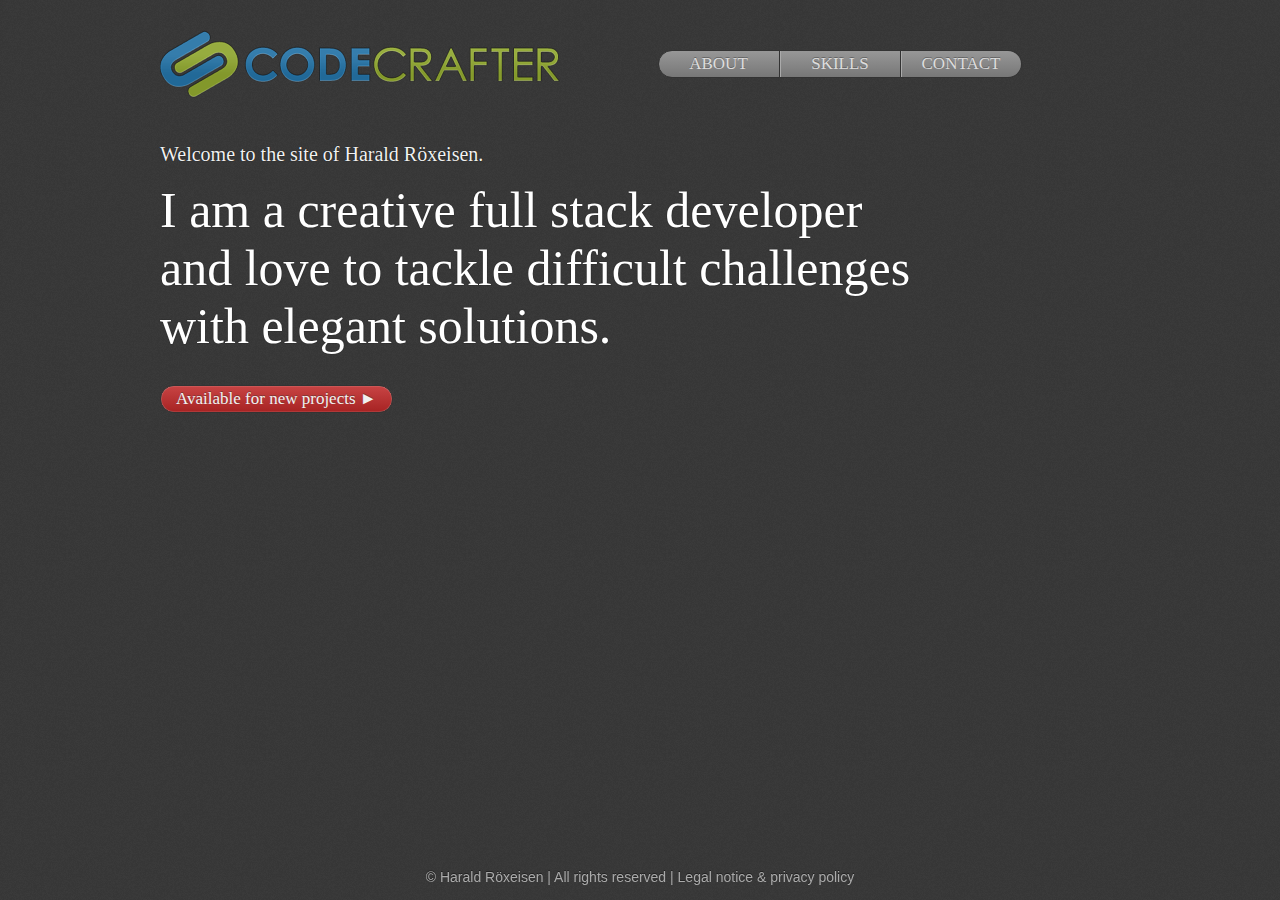
==== index.htm @ 85756528 "Initial commit." ====
﻿<!DOCTYPE html>

<html xmlns="http://www.w3.org/1999/xhtml" xml:lang="en">
<head>
	<meta http-equiv="Content-Type" content="text/html; charset=UTF-8" />
	<meta name="viewport" content="width=device-width; initial-scale=1.0; maximum-scale=1.0; user-scalable=0;" />
	<link rel="stylesheet" type="text/css" media="screen" href="css/main.css" />
	<!--[if IE]><link rel="stylesheet" type="text/css" media="screen" href="css/ie.css" /><![endif]-->
	<title>codecrafter</title>
</head>

<body class="home">
	<div id="header">
		<a href="." class="logo"><h1><span>codecrafter</span></h1></a><!--
		--><ul>
			<li><a href="about.htm">About</a></li><!--
			--><li><a href="skills.htm">Skills</a></li><!--
			--><li><a href="contact.htm">Contact</a></li>
		</ul>
	</div><!--

	--><hr /><!--

	--><div id="content">
		<h2>Welcome to the site of Harald Röxeisen.</h2>

		<p class="tagline">
			I am a creative full stack<span class="length1"></span> developer<span class="length2"></span> and love to tackle<span class="length1"></span> difficult challenges<span class="length2"></span> with<span class="length1"></span> elegant solutions.
		</p>

		<a href="about.htm" class="next">Available for new projects &#x25BA;</a>
	</div>

	<hr />

	<div id="footer">
		&copy; Harald Röxeisen | All rights reserved | <a href="legal.htm">Legal notice & privacy policy</a>
	</div>
	
	<script>
	  (function(i,s,o,g,r,a,m){i['GoogleAnalyticsObject']=r;i[r]=i[r]||function(){
	  (i[r].q=i[r].q||[]).push(arguments)},i[r].l=1*new Date();a=s.createElement(o),
	  m=s.getElementsByTagName(o)[0];a.async=1;a.src=g;m.parentNode.insertBefore(a,m)
	  })(window,document,'script','//www.google-analytics.com/analytics.js','ga');

	  ga('create', 'UA-242219-4', 'auto');
	  ga('send', 'pageview');

	</script>
</body>
</html>
---- css/main.css ----
html, body {font-size:14px; font-family:'Trebuchet MS',sans-serif; color:white; background:#363636 url(../img/bg.png); margin:0; padding:0; cursor:default;}
hr {display:none;}
h1, h2, h3, h4, h5, h6, p, ul, li, blockquote {margin:0; padding:0;}
input, select, button {font-size:14px; font-family:sans-serif;}
input, select {color:#333333; margin:0px; padding:2px;}

.tipsy
{
	font-size:14px;
	position:absolute;
	padding:5px;
	z-index:999;
}

.tipsy-inner
{
	background-color:black;
	color:white;
	max-width:200px;
	padding:5px 8px 4px 8px;
	text-align:center;
	border-radius:3px; -moz-border-radius:3px; -webkit-border-radius:3px;
}
  
.tipsy-arrow
{
	position:absolute;
	width:0;
	height:0;
	line-height:0;
	border:5px dashed black;
}

.tipsy-arrow-n
{
	border-bottom-color:black;
}

.tipsy-arrow-s
{
	border-top-color:black;
}

.tipsy-arrow-e
{
	border-left-color:black;
}

.tipsy-arrow-w
{
	border-right-color:black;
}
 
.tipsy-n .tipsy-arrow
{
	top:0px;
	left:50%;
	margin-left:-5px;
	border-bottom-style:solid;
	border-top:none;
	border-left-color:transparent;
	border-right-color:transparent;
}

.tipsy-nw .tipsy-arrow
{
	top:0;
	left:10px;
	border-bottom-style:solid;
	border-top:none;
	border-left-color:transparent;
	border-right-color:transparent;
}

.tipsy-ne .tipsy-arrow
{
	top:0;
	right:10px;
	border-bottom-style:solid;
	border-top:none;
	border-left-color:transparent;
	border-right-color:transparent;
}

.tipsy-s .tipsy-arrow
{
	bottom:0;
	left:50%;
	margin-left:-5px;
	border-top-style:solid;
	border-bottom:none;
	border-left-color:transparent;
	border-right-color:transparent;
}

.tipsy-sw .tipsy-arrow
{
	bottom:0;
	left:10px;
	border-top-style:solid;
	border-bottom:none;
	border-left-color:transparent;
	border-right-color:transparent;
}

.tipsy-se .tipsy-arrow
{
	bottom:0;
	right:10px;
	border-top-style:solid;
	border-bottom:none;
	border-left-color:transparent;
	border-right-color:transparent;
}

.tipsy-e .tipsy-arrow
{
	right:0;
	top:50%;
	margin-top:-5px;
	border-left-style:solid;
	border-right:none;
	border-top-color:transparent;
	border-bottom-color:transparent;
}

.tipsy-w .tipsy-arrow
{
	left:0;
	top:50%;
	margin-top:-5px;
	border-right-style:solid;
	border-left:none;
	border-top-color:transparent;
	border-bottom-color:transparent;
}

#header
{
	width:960px;
	margin:30px auto;
	position:relative;
}

#header .logo
{
	display:inline-block;
	vertical-align:middle;
}

#header .logo h1
{
	background:url(../img/logo.png) no-repeat center;
	width:400px;
	height:68px;
}

#header .logo h1 span
{
	display:none;
}

#header ul
{
	position:absolute;
	right:0;
	top:20px;
	list-style-type:none;
	width:561px;
	text-align:center;
}

#header li
{
	display:inline-block;
}

#header li
{
	display:inline-block;
	vertical-align:middle;
	border:1px solid #333333;
	background:-moz-linear-gradient(top,#979797,#777777); background:-webkit-gradient(linear,left top,left bottom,from(#979797),to(#777777)); background:-o-linear-gradient(top,#979797,#777777); filter:progid:DXImageTransform.Microsoft.gradient(startColorstr='#979797',endColorstr='#777777',GradientType=0);
}

#header li:first-child
{
	border-radius:15px 0 0 15px; -moz-border-radius:15px 0 0 15px; -webkit-border-radius:15px 0 0 15px;
}

#header li:last-child
{
	border-radius:0 15px 15px 0; -moz-border-radius:0 15px 15px 0; -webkit-border-radius:0 15px 15px 0;
}

#header li+li
{
	border-left:0;
}

#header li+li a
{
	width:119px;
	border-left:1px solid #aaaaaa;
}

#header li a
{
	font-family:'Trebuchet MS';
	display:inline-block;
	text-decoration:none;
	text-align:center;
	text-transform:uppercase;
	text-shadow:0 -1px 0 #666666;
	font-size:17px;
	line-height:17px;
	padding:4px 0 5px;
	width:120px;
	color:#dddddd;
}

#header li a:hover, #header li a:focus
{
	text-decoration:none;
	color:white;
}

#header li.current
{
	background:-moz-linear-gradient(top,#c84444,#a72323); background:-webkit-gradient(linear,left top,left bottom,from(#c84444),to(#a72323)); background:-o-linear-gradient(top,#c84444,#a72323); filter:progid:DXImageTransform.Microsoft.gradient(startColorstr='#c84444',endColorstr='#a72323',GradientType=0);
	box-shadow:0 0 1px white inset; -webkit-box-shadow:0 0 1px white inset;
}

#header li.current a
{
	color:white;
	text-shadow:0 -1px 0 #823636;
	border-left-color:#cc6868;
}

#content
{
	width:960px;
	margin:45px auto;
	font-size:16px;
	line-height:23px;
	color:#dddddd;
}

#content h2
{
	color:#f1f1f1;
	text-shadow:0 0 1px black;
	font-size:20px;
	font-family:georgia,serif;
	font-weight:normal;	
}

#content h3
{
	font-family:georgia,serif;
	font-size:17px;
	line-height:24px;
	font-weight:normal;
	color:#dddddd;
	border-bottom:1px solid #dddddd;
	margin-top:15px;
	padding-bottom:15px;
}

#content a
{
	color:#dddddd;
}

#content a:hover, #content a:focus
{
	color:white;
}

#content p.privacypolicy
{
	margin-top:45px;
	font-size:13px;
}

#content .column
{
	display:inline-block;
	width:50%;
	vertical-align:top;
}

#content > p, #content > ul, #content > blockquote
{
	margin-top:15px;
}

#content > p+p, #content p+blockquote, #content blockquote+p
{
	margin-top:30px;
}

#content > blockquote
{
	font-style:italic;
	padding:0 45px;
}

#content .column+.column > p, #content .column+.column > ul
{
	margin-left:45px;
}

#content .tagline
{
	font-family:'Georgia',serif;
	color:white;
	text-align:left;
	font-size:50px;
	line-height:normal;
	text-shadow:0 0 1px black;
}

#content .tagline .length2
{
	display:block;
}

#content .examples
{
	float:right;
	width:300px;
	padding:15px;
	background-color:#333333;
	color:white;
	margin:15px 0 15px 15px;
	border-radius:5px;
}

#content .examples ul
{
	list-style-type:none;
	margin:0 0 0 15px;
	color:#dddddd;
}

#content .skills
{
	width:50%;
	display:inline-block;
}

#content .skill
{
	margin-top:15px;
	background-position:left top;
	background-repeat:no-repeat;
}

#content .skill h4
{
	font-size:16px;
	color:white;
	padding-left:40px;
}

#content .skill ul
{
	margin:0;
	padding-left:55px;
	list-style-type:none;
}

#content .skill ul li .help
{
	display:inline-block;
	vertical-align:middle;
	font-size:12px;
	font-weight:bold;
	line-height:16px;
	background-color:rgba(0,0,0,0.5);
	width:16px;
	height:16px;
	border-radius:8px; -moz-border-radius:8px; -webkit-border-radius:8px;
	text-align:center;
}

#content .skill.architecture
{
	background-image:url(../img/icon_architecture.png);
}

#content .skill.database
{
	background-image:url(../img/icon_database.png);
}

#content .skill.backend
{
	background-image:url(../img/icon_backend.png);
}

#content .skill.frontend
{
	background-image:url(../img/icon_frontend.png);
}

#content .skill.process
{
	background-image:url(../img/icon_process.png);
}

#content .skill.framework
{
	background-image:url(../img/icon_framework.png);
}

#content .contact
{
	list-style-type:none;
	margin-right:45px;
	display:inline-block;
	vertical-align:top;
}

#content .contact li
{
	margin-top:5px;
}

#content .contact a
{
	color:#dddddd;
	text-decoration:none;
	background-position:left center;
	background-repeat:no-repeat;
	padding-left:29px;
	height:24px;
}

#content .contact a:hover, #content .contact a:focus
{
	color:white;
}

#content .contact a.vcard
{
	background-image:url(../img/icon_vcard.png);
}

#content .contact a.email
{
	background-image:url(../img/icon_email.png);
}

#content .contact a.skype
{
	background-image:url(../img/icon_skype.png);
}

#content .contact a.dopplr
{
	background-image:url(../img/icon_dopplr.png);
}

#content .contact a.xing
{
	background-image:url(../img/icon_xing.png);
}

#content .contact a.linkedin
{
	background-image:url(../img/icon_linkedin.png);
}

#content .contact a.googleplus
{
	background-image:url(../img/icon_googleplus.png);
}

#content a.next
{
	font-family:'Trebuchet MS';
	display:inline-block;
	border:1px solid #333333;
	border-radius:15px;
	text-decoration:none;
	text-shadow:0 -1px 0 #666666;
	font-size:17px;
	line-height:17px;
	padding:4px 15px 5px;
	margin-top:30px;
	background:-moz-linear-gradient(top,#c84444,#a72323); background:-webkit-gradient(linear,left top,left bottom,from(#c84444),to(#a72323)); background:-o-linear-gradient(top,#c84444,#a72323);  filter:progid:DXImageTransform.Microsoft.gradient(startColorstr='#c84444',endColorstr='#a72323',GradientType=0);
	box-shadow:0 0 1px white inset; -webkit-box-shadow:0 0 1px white inset;
	color:#f1f1f1;
	text-shadow:0 -1px 0 #823636;
}

#footer
{
	color:#aaaaaa;
	text-shadow:0 -1px 0 #202020;
	position:fixed;
	left:50%;
	bottom:15px;
	width:100%;
	margin-left:-50%;
	text-align:center;
}

#footer a
{
	color:#aaaaaa;
	text-shadow:0 -1px 0 #202020;
	text-decoration:none;
}

#footer a:hover, #footer a:focus
{
	color:white;
}

@media screen and (max-width:1023px)
{
	#header, #content
	{
		width:704px;
	}
	
	#header .logo h1
	{
		background-image:url(../img/logo_m.png);
		width:300px;
		height:51px;
	}
	
	#header ul
	{
		width:auto;
		top:11px;
	}

	#content .tagline .length1
	{
		display:block;
	}
	
	#content .tagline .length2
	{
		display:inline;
	}
}

@media screen and (max-width:767px)
{
	#header
	{
		width:auto;
		text-align:center;
	}
	
	#header ul
	{
		position:relative;
		display:block;
		width:auto;		
	}
	
	#content
	{
		width:480px;
	}
	
	#content .tagline
	{
		font-size:28px;
	}
	
	#content .tagline .length1
	{
		display:inline;
	}
	
	#content .tagline .length2
	{
		display:block;
	}

	#content .column
	{
		display:block;
		width:auto;
	}
	
	#content .column+.column
	{
		margin-top:15px;
	}
	
	#content .column+.column > p, #content .column+.column > ul
	{
		margin-left:0;
	}
	
	#content .skill
	{
		background-position:left 4px;
	}
	
	#content .skill h4
	{
		padding-left:20px;
	}
	
	#content .skill ul
	{
		padding-left:20px;
	}

	#content .skill.architecture
	{
		background-image:url(../img/icon_architecture_s.png);
	}

	#content .skill.database
	{
		background-image:url(../img/icon_database_s.png);
	}

	#content .skill.backend
	{
		background-image:url(../img/icon_backend_s.png);
	}

	#content .skill.frontend
	{
		background-image:url(../img/icon_frontend_s.png);
	}

	#content .skill.process
	{
		background-image:url(../img/icon_process_s.png);
	}

	#content .skill.framework
	{
		background-image:url(../img/icon_framework_s.png);
	}

	#footer
	{
		position:relative;
	}
}

@media screen and (max-width:479px)
{
	#header
	{
		min-width:300px;
	}

	#header li a
	{
		width:98px;
		
	}
	
	#header li+li a
	{
		width:97px;
	}

	#content
	{
		width:300px;
	}
	
	#content h2
	{
		font-size:16px;
	}
	
	#content h3
	{
		font-size:16px;
	}
	
	#content blockquote
	{
		padding:0 15px;
	}
	
	#content a.next
	{
		font-size:15px;
		line-height:15px;
	}
	
	#content .tagline
	{
		font-size:22px;
	}
	
	#content .tagline .length1
	{
		display:block;
	}
	
	#content .tagline .length2
	{
		display:inline;
	}
	
	#content .examples
	{
		margin:15px 0;
		padding:0 0 15px 0;
		background-color:transparent;
		border-bottom:1px solid #dddddd;
		border-radius:0;
	}
	
	#content .examples h4
	{
		color:#dddddd;
	}
	
	#content .examples ul
	{
		list-style-type:disc;
		padding-left:15px;
		margin-left:0;
	}
}

@media screen and (min-width:1500px)
{
	#header
	{
		width:400px;
		margin-left:30px;
		margin-right:60px;
		height:400px;
		display:inline-block;
		vertical-align:top;
		background-position:center bottom;
		background-repeat:no-repeat;
	}
	
	.home #header
	{
		background-image:url(../img/icon_house.png)
	}
	
	.about #header
	{
		background-image:url(../img/icon_about.png);
	}
	
	.experience #header
	{
		background-image:url(../img/icon_star.png);
	}
	
	.contact #header
	{
		background-image:url(../img/icon_bubble.png)
	}
	
	.legal #header
	{
		background-image:url(../img/icon_legal.png)
	}

	#header ul
	{
		position:relative;
		display:block;
		width:auto;
	}
	
	#content
	{
		display:inline-block;
		vertical-align:top;
		width:960px;
	}
}
---- css/ie.css ----
#header li:first-child, #header li:last-child, #content a.next
{
	border-radius:0;
}
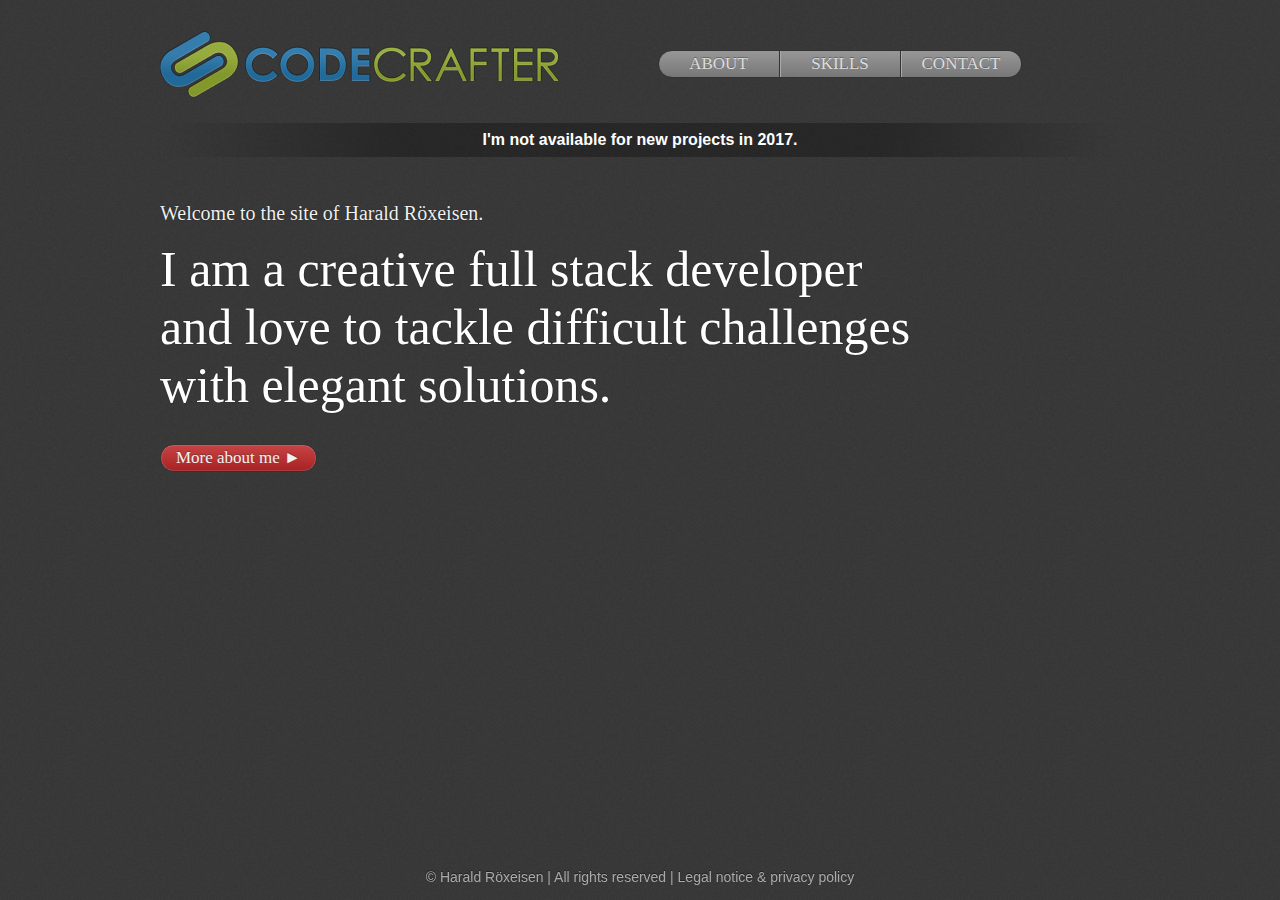
==== commit 056c2b6f: "Availability, some minor corrections." ====
--- a/index.htm
+++ b/index.htm
@@ -11,12 +11,16 @@
 
 <body class="home">
 	<div id="header">
-		<a href="." class="logo"><h1><span>codecrafter</span></h1></a><!--
+		<a href="index.htm" class="logo"><h1><span>codecrafter</span></h1></a><!--
 		--><ul>
 			<li><a href="about.htm">About</a></li><!--
 			--><li><a href="skills.htm">Skills</a></li><!--
 			--><li><a href="contact.htm">Contact</a></li>
-		</ul>
+		</ul><!--
+		
+		--><div class="availability">
+			I'm not available for new projects in 2017.
+		</div>
 	</div><!--
 
 	--><hr /><!--
@@ -28,12 +32,12 @@
 			I am a creative full stack<span class="length1"></span> developer<span class="length2"></span> and love to tackle<span class="length1"></span> difficult challenges<span class="length2"></span> with<span class="length1"></span> elegant solutions.
 		</p>
 
-		<a href="about.htm" class="next">Available for new projects &#x25BA;</a>
-	</div>
+		<a href="about.htm" class="next">More about me &#x25BA;</a>
+	</div><!--
 
-	<hr />
+	--><hr /><!--
 
-	<div id="footer">
+	--><div id="footer">
 		&copy; Harald Röxeisen | All rights reserved | <a href="legal.htm">Legal notice & privacy policy</a>
 	</div>
 	
--- a/css/main.css
+++ b/css/main.css
@@ -236,6 +236,19 @@
 	color:white;
 	text-shadow:0 -1px 0 #823636;
 	border-left-color:#cc6868;
+}
+
+#header .availability
+{
+	position:relative;
+	display:block;
+	margin-top:25px;
+	text-align:center;
+	font-size:16px;
+	font-weight:bold;
+	padding:8px 0 8px 0;
+	vertical-align:middle;
+	background: linear-gradient(to right, rgba(0,0,0,0) 0%,rgba(0,0,0,0.3) 25%,rgba(0,0,0,0.3) 75%,rgba(0,0,0,0) 100%);	background: -moz-linear-gradient(left, rgba(0,0,0,0) 0%, rgba(0,0,0,0.3) 25%, rgba(0,0,0,0.3) 75%, rgba(0,0,0,0) 100%);	background: -webkit-linear-gradient(left, rgba(0,0,0,0) 0%,rgba(0,0,0,0.3) 25%,rgba(0,0,0,0.3) 75%,rgba(0,0,0,0) 100%);	filter: progid:DXImageTransform.Microsoft.gradient(startColorstr='#00000000', endColorstr='#00000000',GradientType=1);
 }
 
 #content
@@ -569,7 +582,7 @@
 	
 	#content
 	{
-		width:480px;
+		width:460px;
 	}
 	
 	#content .tagline
@@ -781,6 +794,11 @@
 		width:auto;
 	}
 	
+	#header .availability
+	{
+		margin-top:40px;
+	}
+	
 	#content
 	{
 		display:inline-block;
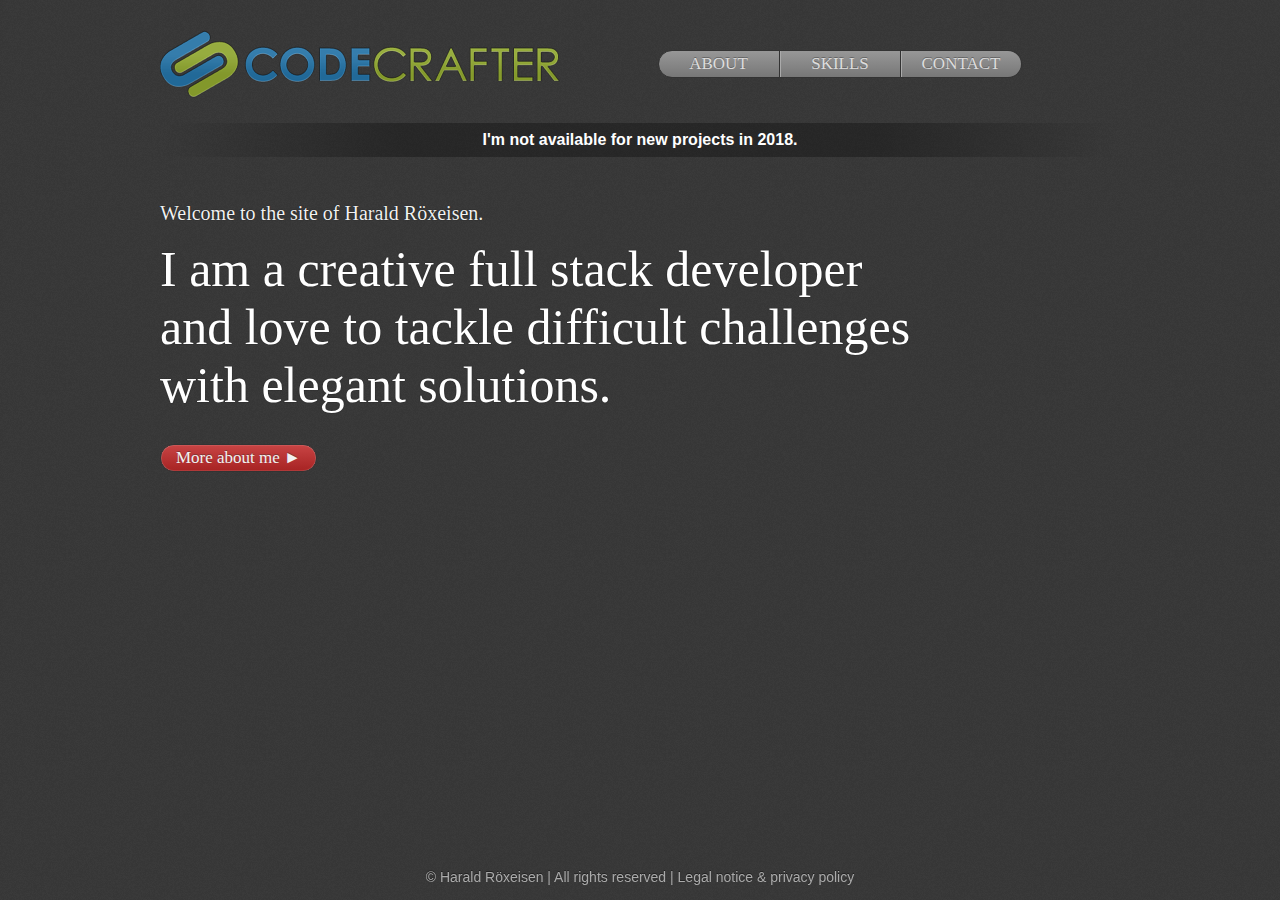
==== commit e5ed9eb0: "2018" ====
--- a/index.htm
+++ b/index.htm
@@ -4,14 +4,15 @@
 <head>
 	<meta http-equiv="Content-Type" content="text/html; charset=UTF-8" />
 	<meta name="viewport" content="width=device-width; initial-scale=1.0; maximum-scale=1.0; user-scalable=0;" />
-	<link rel="stylesheet" type="text/css" media="screen" href="css/main.css" />
+	<meta http-equiv="expires" content="86400" />
+	<link rel="stylesheet" type="text/css" media="screen" href="css/main.css?v=20170412182000" />
 	<!--[if IE]><link rel="stylesheet" type="text/css" media="screen" href="css/ie.css" /><![endif]-->
 	<title>codecrafter</title>
 </head>
 
 <body class="home">
 	<div id="header">
-		<a href="index.htm" class="logo"><h1><span>codecrafter</span></h1></a><!--
+		<a href="." class="logo"><h1><span>codecrafter</span></h1></a><!--
 		--><ul>
 			<li><a href="about.htm">About</a></li><!--
 			--><li><a href="skills.htm">Skills</a></li><!--
@@ -19,7 +20,7 @@
 		</ul><!--
 		
 		--><div class="availability">
-			I'm not available for new projects in 2017.
+			I'm not available for new projects in 2018.
 		</div>
 	</div><!--
 
